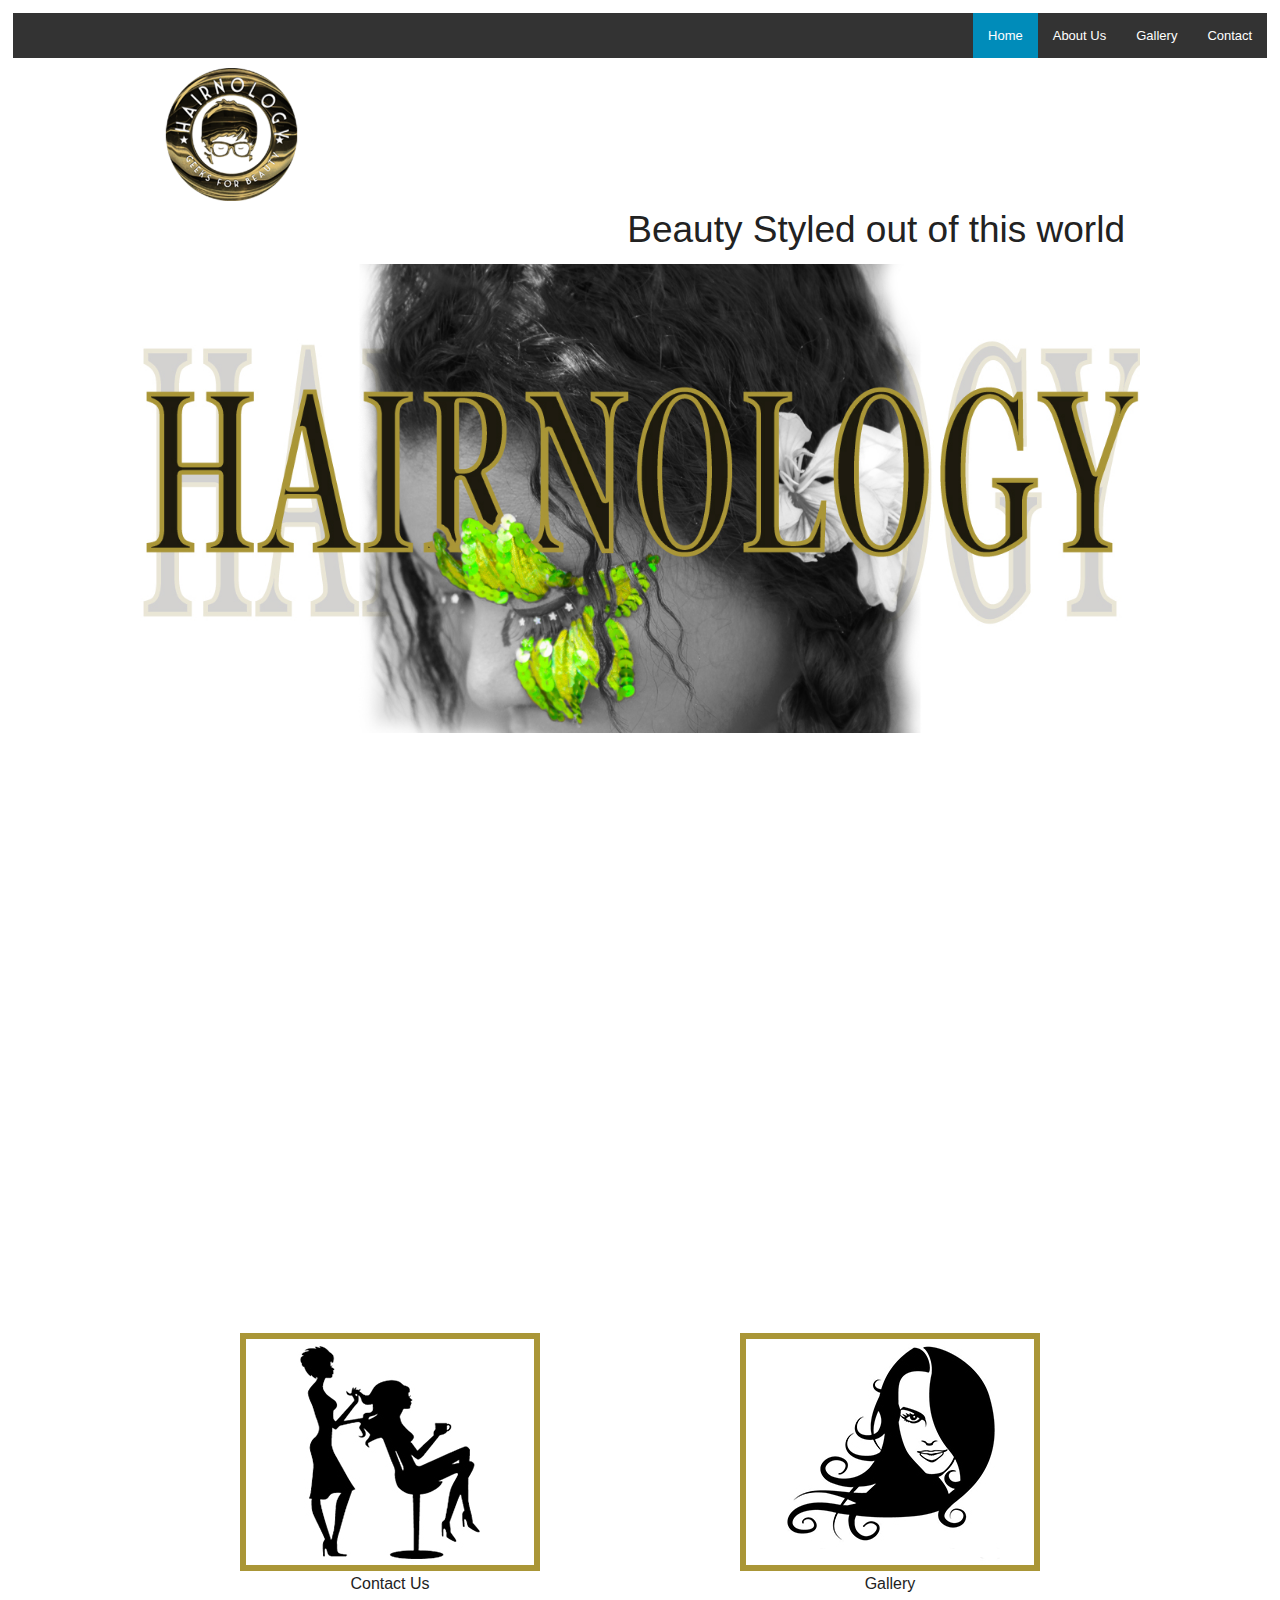
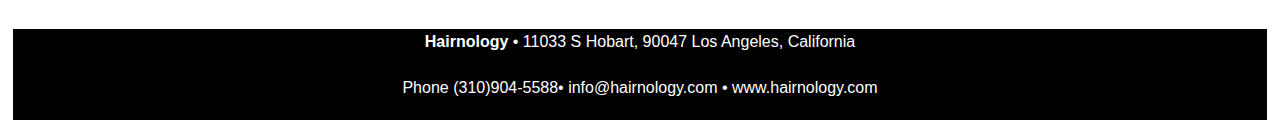
==== wk2_Lockett_Ken/index.html @ 00157a3e "UPDATE" ====
<!doctype html>
<html class="no-js" lang="en">
  <head>
    <meta charset="utf-8" />
    <meta name="viewport" content="width=device-width, initial-scale=1.0" />
    <title>Hairnology</title>
    <link rel="stylesheet" href="css/foundation.css" />
    <link rel="stylesheet" href="css/app.css" />
    <script src="js/vendor/modernizr.js"></script>
  </head>
  <body>
     <nav class="top-bar" data-topbar>
      <ul class="title-area">
        <li class="name"> </li> 
        <li class="toggle-topbar menu-icon"><a href="#">Menu</a></li>
      </ul>
      <section class="top-bar-section">
        <ul class="right">  
        <li class="active"><a href="Lockett-index.html">Home</a></li>
        <li><a href="about-us.html">About Us</a></li>
        <li><a href="gallery.html">Gallery</a></li>
        <li><a href="contact.html">Contact</a></li>
      </ul>
     </section> 
    </nav>
    <header class="row">
      <div id="logo">
      <div class="large-2 columns medium-only-text-center small-only-text-center">
       <a href="Lockett-index.html">
<img src="img/hlogo.png" alt="Hairnology logo.">  </a> 
      </div>
        </div>
  <div class="large-12 columns medium-only-text-center small-only-text-center large-only-text-right">
        <h2>Beauty Styled out of this world</h2>
      </div>
      
    <div class="row">
      <div class="medium-12 columns">
        <img src="img/HB.jpg" alt="Hairnology banner.">
      </div>
    </div>
    </header>

    </div> 
    <div class="video">
     <div class="row">
     <div class="medium-12 columns medium-only-text-center small-only-text-center large-only-text-center">
    <div class="flex-video widescreen vimeo">
  <iframe src="http://player.vimeo.com/video/60122989" width="400" height="225" frameborder="0" webkitAllowFullScreen mozallowfullscreen allowFullScreen></iframe>
</div>
</div>
</div>
</div>
   <div class="row12">
  <div class="row">
      <div class="small-6 columns large-only-text-center medium-only-text-center small-only-text-center">
             <a href="contact.html">
      <img src="img/styling.jpg" alt="box image"> </a>
       <p>Contact Us</p>
     </div>  
 
   <div class="small-6 columns large-only-text-center medium-only-text-center small-only-text-center">
               <a href="gallery.html">
      
             <img src="img/sidepix.jpg" alt="box image"> </a>

    <p>Gallery</p>
   </div>
  </div>  
  </div>

     <div class="footer">
    <footer class="row">
      <div class="large-12 columns large-only-text-center medium-only-text-center small-only-text-center">
        <p><strong>Hairnology</strong> •
         11033 S Hobart, 90047 Los Angeles, California </p> <p>Phone (310)904-5588• info@hairnology.com • www.hairnology.com</p>
      </div>
      </div>
    </footer>
    
    <script src="js/vendor/jquery.js"></script>
    <script src="js/foundation.min.js"></script>
    <script>
      $(document).foundation();
    </script>
  </body>
</html>
---- wk2_Lockett_Ken/css/app.css ----
/* custom css */

body{
 height: 100%;
 width: 100%;
 display: table;

}

#logo{
 padding: 1%;

}

.footer {
 color: #ffffff;
 background-color: #000000;

 display:table-row;
 height: 1px;

}
.row12 {
 padding: 1%;
}
.row13 {
 height: auto;
text-align: center;
margin-right: 45px;
border-radius: 200px 200px 200px 200px
background-color: red;
}

.video {
 padding: 1%;
}
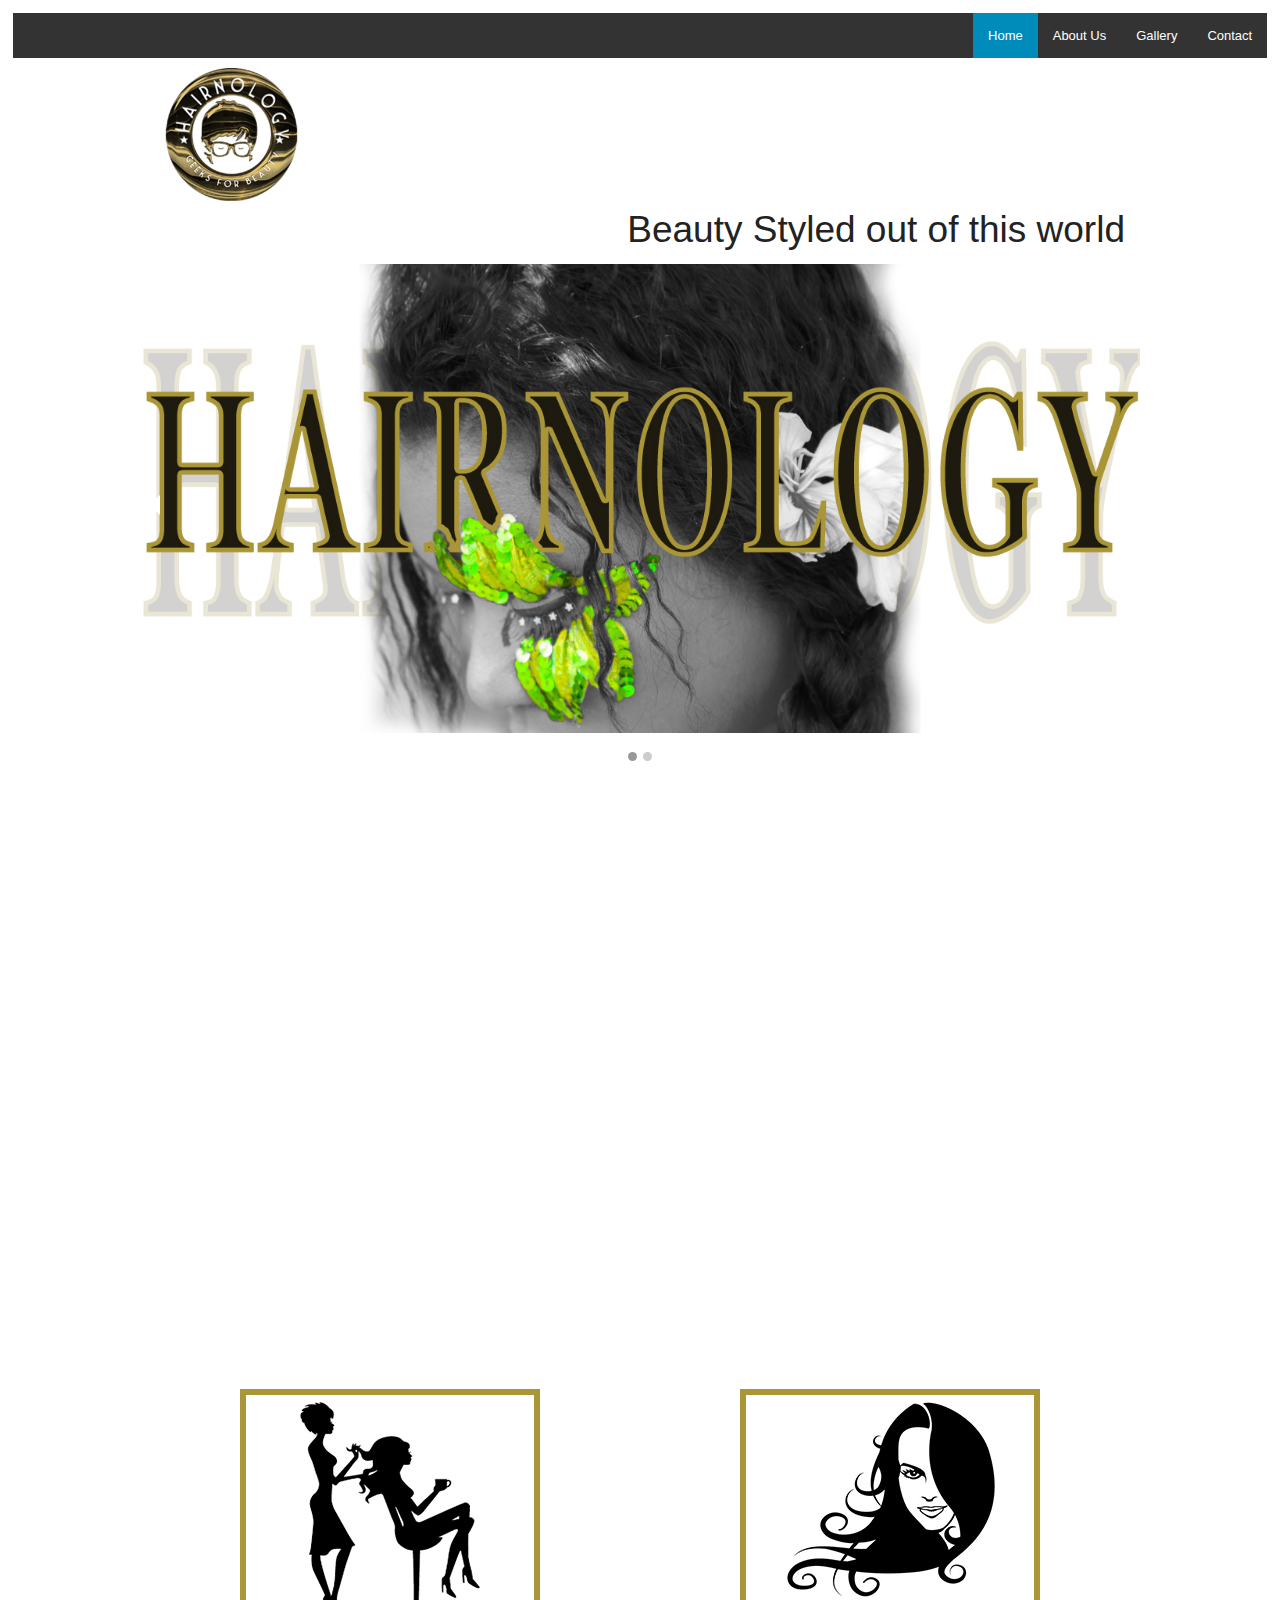
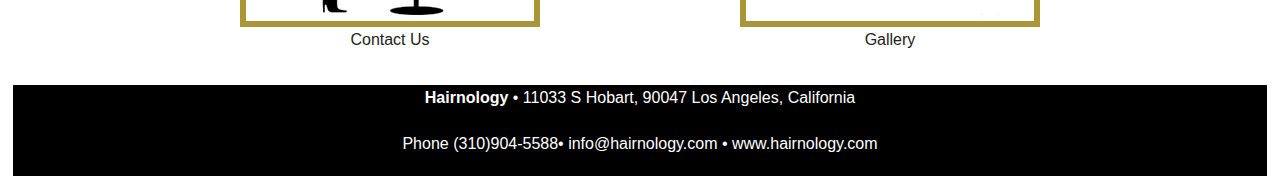
==== commit ae2f193c: "update" ====
--- a/wk2_Lockett_Ken/index.html
+++ b/wk2_Lockett_Ken/index.html
@@ -34,9 +34,19 @@
         <h2>Beauty Styled out of this world</h2>
       </div>
       
-    <div class="row">
-      <div class="medium-12 columns">
-        <img src="img/HB.jpg" alt="Hairnology banner.">
+        <div class="row">
+      <div class="medium-12 columns olumns medium-only-text-center small-only-text-center large-only-text-center">
+      
+          <ul data-orbit>
+            <li>
+              <img src="img/HB.jpg">
+            </li>
+            <li>
+              <img src="img/MS.jpg">
+            </li>
+           
+          </ul> 
+     
       </div>
     </div>
     </header>
